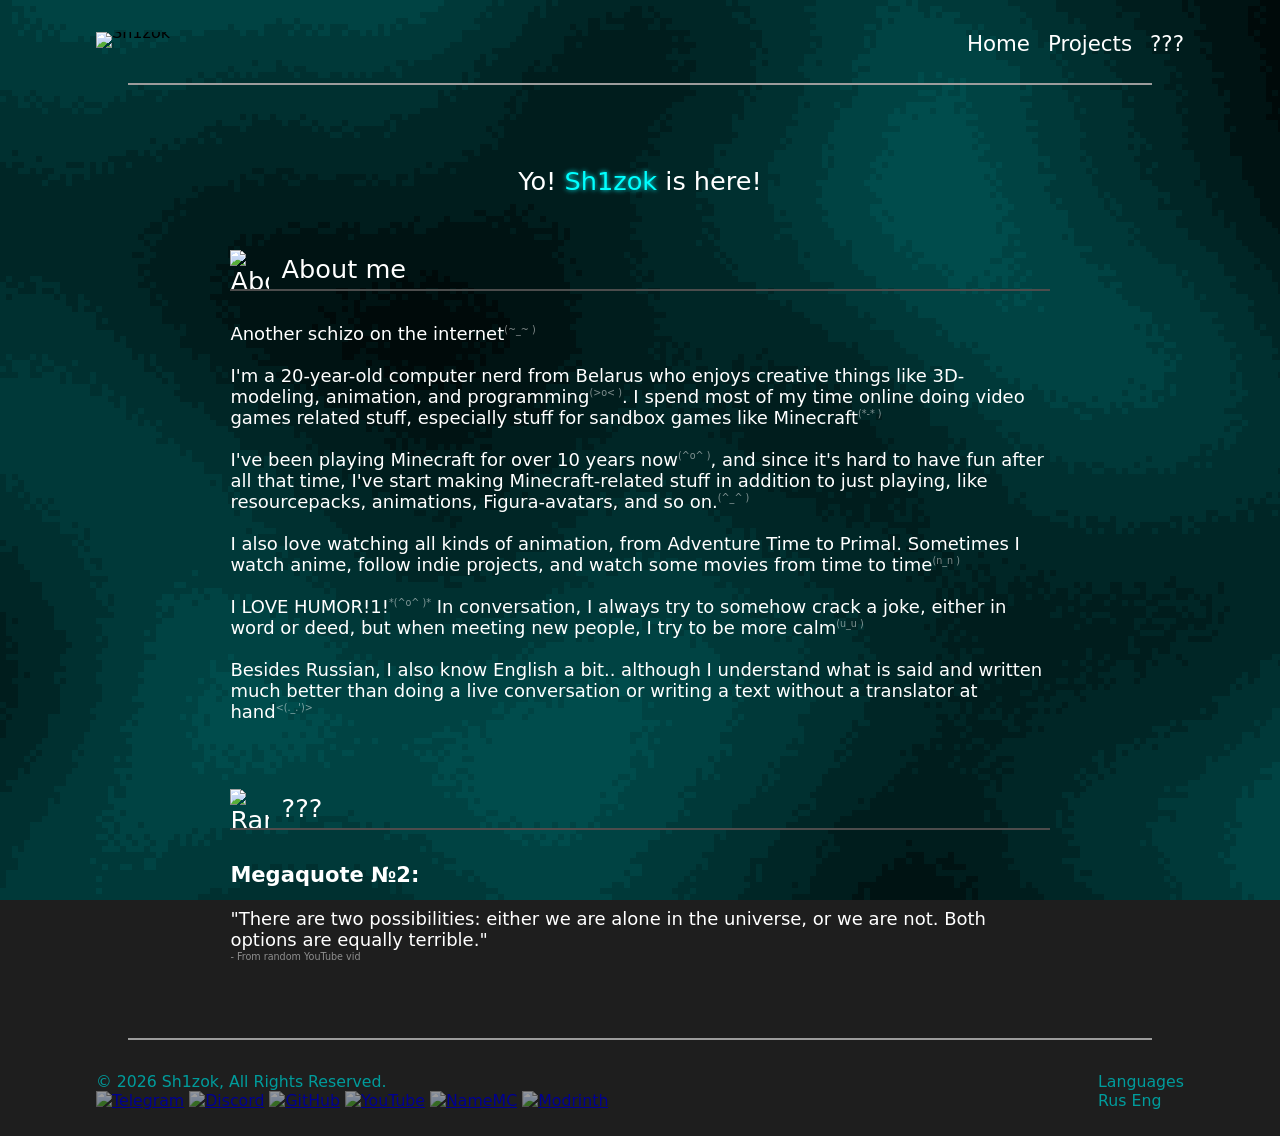
==== index.html @ af28eb4a "uh2" ====
<!DOCTYPE html>
<html lang="en">
<head>
    <meta charset="utf-8">
    <meta name="author" content="Sh1zok">
    <meta name="pseudonym" content="Sh1zok, Шизок, Шизик">
    <meta name="description" content="Another schizo on the internet (~_~ )">
    <meta name="keywords" content="Minecraft, Майнкрафт, Майн, Animation, Анимация, Sh1zok, Шизок, Site, Сайт, Shizok, Сайт Шизика, Шизок сайт">

    <title>sh1zok.site</title>
    <link rel="icon" type="image/png" href="assets/favicon.png">

    <link rel="stylesheet" href="./styles/index.css">
    <script type="module" src="./scripts/index.js"></script>
    <script type="module" src="scripts/shared/shaderInit.js"></script>
</head>
<body>
    <canvas id="backgroundCanvas"></canvas>

    <header>
        <img src="./assets/nameplate.png" alt="Sh1zok" id="nameplate">
        <nav>
            <a placeholderName="homeLink" class="navItem" href="./index.html">Home</a>
            <a placeholderName="projectsLink" class="navItem" href="./projects.html">Projects</a>
            <a class="navItem" href="./randomSplash.html">???</a>
        </nav>
    </header>
    <div id="headerDivider"></div>

    <p id="welcomeSplash"><a id='Sh1zok'>Sh1zokSh1zokSh1zok</a></p>

    <div id="aboutMeHeader">
        <img src="./assets/aboutMeIcon.png" alt="AboutMeIcon">
        <p placeholderName="aboutMeHeader">About me</p>
    </div>
    <div class="divider"></div>
    <p placeholderName="aboutMeContent" id="aboutMeContent">
        Another schizo on the internet<sup>(~_~ )</sup><br>
        <br>
        I'm a <a id='years-old'></a>-year-old computer nerd from Belarus who enjoys creative things like 3D-modeling, animation, and programming<sup>(>o< )</sup>. I spend most of my time online doing video games related stuff, especially stuff for sandbox games like Minecraft<sup>(*-* )</sup><br>
        <br>
        I've been playing Minecraft for over 10 years now<sup>(^o^ )</sup>, and since it's hard to have fun after all that time, I've start making Minecraft-related stuff in addition to just playing, like resourcepacks, animations, Figura-avatars, and so on.<sup>(^_^ )</sup><br>
        <br>
        I also love watching all kinds of animation, from Adventure Time to Primal. Sometimes I watch anime, follow indie projects, and watch some movies from time to time<sup>(n_n )</sup><br>
        <br>
        I LOVE HUMOR!1!<sup>*(^o^ )*</sup> In conversation, I always try to somehow crack a joke, either in word or deed, but when meeting new people, I try to be more calm<sup>(u_u )</sup><br>
        <br>
        Besides Russian, I also know English a bit.. although I understand what is said and written much better than doing a live conversation or writing a text without a translator at hand<sup><(._.')></sup>
    </p>

    <div id="randomThingHeader">
        <img src="./assets/randomThingIcon.png" alt="RandomThingIcon">
        <p><a href="./randomSplash.html">???</a></p>
    </div>
    <div class="divider"></div>
    <p id="randomThingContent">
        Yo, are you inspecting the sources rn? Cool! If you don't understand something, you can always contact me and ask a question!<sup>(^_^ )</sup>
    </p>

    <div id="footerDivider"></div>
    <footer>
        <div id="socialsBlock">
            <p placeholderName="license">© <a id="this-year">2026</a> Sh1zok, All Rights Reserved.</p>
            <nav>
                <a class="socialElement" target="_blank" href="https://t.me/Sh1zokWasHere"><img src="./assets/socialLogos/TelegramLogo.png" alt="Telegram"></a>
                <a class="socialElement" target="_blank" href="https://discordapp.com/users/416278117209079809"><img src="./assets/socialLogos/DiscordLogo.png" alt="Discord"></a>
                <a class="socialElement" target="_blank" href="https://github.com/Sh1zok"><img src="./assets/socialLogos/GitHubLogo.png" alt="GitHub"></a>
                <a class="socialElement" target="_blank" href="https://youtube.com/@sh1zok_was_here"><img src="./assets/socialLogos/YouTubeLogo.png" alt="YouTube"></a>
                <a class="socialElement" target="_blank" href="https://namemc.com/profile/Sh1zok"><img src="./assets/socialLogos/NameMCLogo.png" alt="NameMC"></a>
                <a class="socialElement" target="_blank" href="https://modrinth.com/user/Sh1zok"><img src="./assets/socialLogos/ModrinthLogo.png" alt="Modrinth"></a>
            </nav>
        </div>
        <div id="languagesBlock">
            <p>Languages</p>
            <nav>
                <button id="changeLangToRus">Rus</button>
                <button id="changeLangToEng">Eng</button>
            </nav>
        </div>
    </footer>
</body>
</html>
---- styles/index.css ----
@font-face {
    font-family: 'Sh1zofont';
    src: url(../assets/Sh1zofont.otf)
}
@font-face {
    font-family: 'FeatureMono';
    src: url(../assets/FeatureMono.ttf)
}



* {
    margin: 0;
    padding: 0;
    box-sizing: border-box;
    scrollbar-width: thin;
    scrollbar-color: #00FFFF #002222;
}
::-webkit-scrollbar-track {background: #002222}
::-webkit-scrollbar-thumb {background-color: #00FFFF}
body {background: rgb(30, 30, 30)}
.divider {
    width: 64vw;
    height: 2px;
    background: #4C4C4C;
    margin: 0 18vw max(2.5vh, 2.5vw) 18vw;
}
#headerDivider, #footerDivider {
    width: 80vw;
    height: 2px;
    background: #9C9C9C;
    margin: 0 10vw max(2.5vh, 2.5vw) 10vw;
}
#backgroundCanvas {
    position: fixed;
    width: 100vw;
    height: 100vh;
    z-index: -1;
    top: 0;
    left: 0;
    display: block;
}



header {
    display: flex;
    font-family: Sh1zofont, system-ui;
    line-height: 0.12vw;
    margin: max(2.5vh, 2.5vw) max(7.5vw, 7.5vh) max(2vh, 2vw) max(7.5vw, 7.5vh);
    align-items: center;
}
#nameplate {
    margin-right: max(1vw, 1vh);
    height: max(2vw, 2vh);
    image-rendering: pixelated;
}
nav {
    margin-left: auto;
    justify-content: space-around;
}
.navItem {
    text-decoration: none;
    font-size: max(1.67vw, 1.67vh);
    display: inline;
    margin-left: max(1vw, 1vh);
    color: #FFFFFF;
}
.navItem:hover {
    text-decoration: underline;
    text-shadow: 0 0 5px;
}



#welcomeSplash {
    user-select: none;
    font-family: Sh1zofont, system-ui;
    line-height: 0.12vw;
    display: flex;
    justify-content: center;
    font-size: max(2vw, 2vh);
    color: white;
    margin: 0 0 7.5vh 0;
    padding-top: max(5vh, 5vw);
}
#Sh1zok {
    color: #00FFFF;
    text-shadow: 0 0 5px;
}



#aboutMeHeader {
    margin: 0 18vw 0 18vw;
    display: flex;
    font-family: Sh1zofont, system-ui;
    color: white;
    image-rendering: pixelated;
    width: auto;
    font-size: max(2vw, 2vh);
    align-items: center;
    gap: max(1vw, 1vh);
}
#aboutMeHeader p {margin: 0}
#aboutMeHeader img {
    width: max(3vw, 3vh);
    height: max(3vw, 3vh);
}
#aboutMeContent {
    margin: 0 18vw max(7.5vh, 2.5vw) 18vw;
    font-size: max(1.25vw, 2vh);
    color: #FFFFFF;
    font-family: FeatureMono, system-ui;
}
#aboutMeContent sup {
    font-size: max(0.75vw, 1vh);
    color: #FFFFFF80;
    white-space: nowrap;
}



#randomThingHeader {
    margin: 0 18vw 0 18vw;
    display: flex;
    font-family: Sh1zofont, system-ui;
    color: white;
    image-rendering: pixelated;
    width: auto;
    font-size: max(2vw, 2vh);
    align-items: center;
    gap: max(1vw, 1vh);
}
#randomThingHeader p {margin: 0}
#randomThingHeader p a {
    text-decoration: none;
    color: #FFFFFF;
}
#randomThingHeader p a:hover {
    text-decoration: underline;
    text-shadow: 0 0 5px;
}
#randomThingHeader img {
    width: max(3vw, 3vh);
    height: max(3vw, 3vh);
}
#randomThingContent {
    margin: 0 18vw max(7.5vh, 2.5vw) 18vw;
    font-size: max(1.25vw, 2vh);
    color: #FFFFFF;
    font-family: FeatureMono, system-ui;
}
#randomThingContent sup {
    font-size: max(0.75vw, 1vh);
    color: #FFFFFF80;
    white-space: nowrap;
}
#randomThingContent img {
    width: max(20vw, 20vh);
    height: max(20vw, 20vh);
    image-rendering: pixelated;
}



footer {
    display: flex;
    margin: 0 max(7.5vw, 7.5vh) max(2vh, 2vw) max(7.5vw, 7.5vh);
    align-items: center;
    font-family: FeatureMono, system-ui;
    font-size: max(1vw, 1.75vh);
    color: #009C9C;
}
#socialBlock nav {display: flex}
.socialElement img {
    display: inline;
    width: max(4vh, 2vw);
    height: auto;
    filter: brightness(0.611);
}
.socialElement img:hover {filter: brightness(1)}
#languagesBlock {margin-left: auto}
#languagesBlock button {
    background: none;
    border: none;
    padding: 0;
    font: inherit;
    color: inherit;
    cursor: pointer;
    outline: none;
}
#languagesBlock button:hover {color: #00FFFF}





@media (max-width: 1100px) {
    .divider {
        width: 80vw;
        margin: 0 10vw max(2.5vh, 2.5vw) 10vw;
    }
    #headerDivider, #footerDivider {
        width: 95vw;
        margin: 0 2.5vw max(2.5vh, 2.5vw) 2.5vw;
    }

    header {margin: max(2.5vh, 2.5vw) max(1vw, 1vh) max(1vh, 1vw) max(1vw, 1vh)}

    #welcomeSplash {
        margin: 0 0 5vh 0;
        padding-top: max(1vh, 1vw);
    }

    #aboutMeHeader {margin: 0 10vw 0 10vw}
    #aboutMeContent {margin: 0 10vw max(7.5vh, 2.5vw) 10vw}

    #randomThingHeader {margin: 0 10vw 0 10vw}
    #randomThingContent {margin: 0 10vw max(7.5vh, 2.5vw) 10vw}

    footer {
        display: flex;
        flex-direction: column;
        align-items: center;
        text-align: center;
        font-size: max(1.5vw, 2vh);
    }
    #socialsBlock {
        display: flex;
        flex-direction: column;
        align-items: center;
        width: 100%;
    }
    #socialsBlock nav {
        display: flex;
        justify-content: center;
        gap: 5vw;
        width: 100%;
    }
    #languagesBlock {
        margin-left: 0;
        padding-top: 2vh;
    }
    #languagesBlock nav {
        display: flex;
        justify-content: center;
        gap: 15px;
    }
}
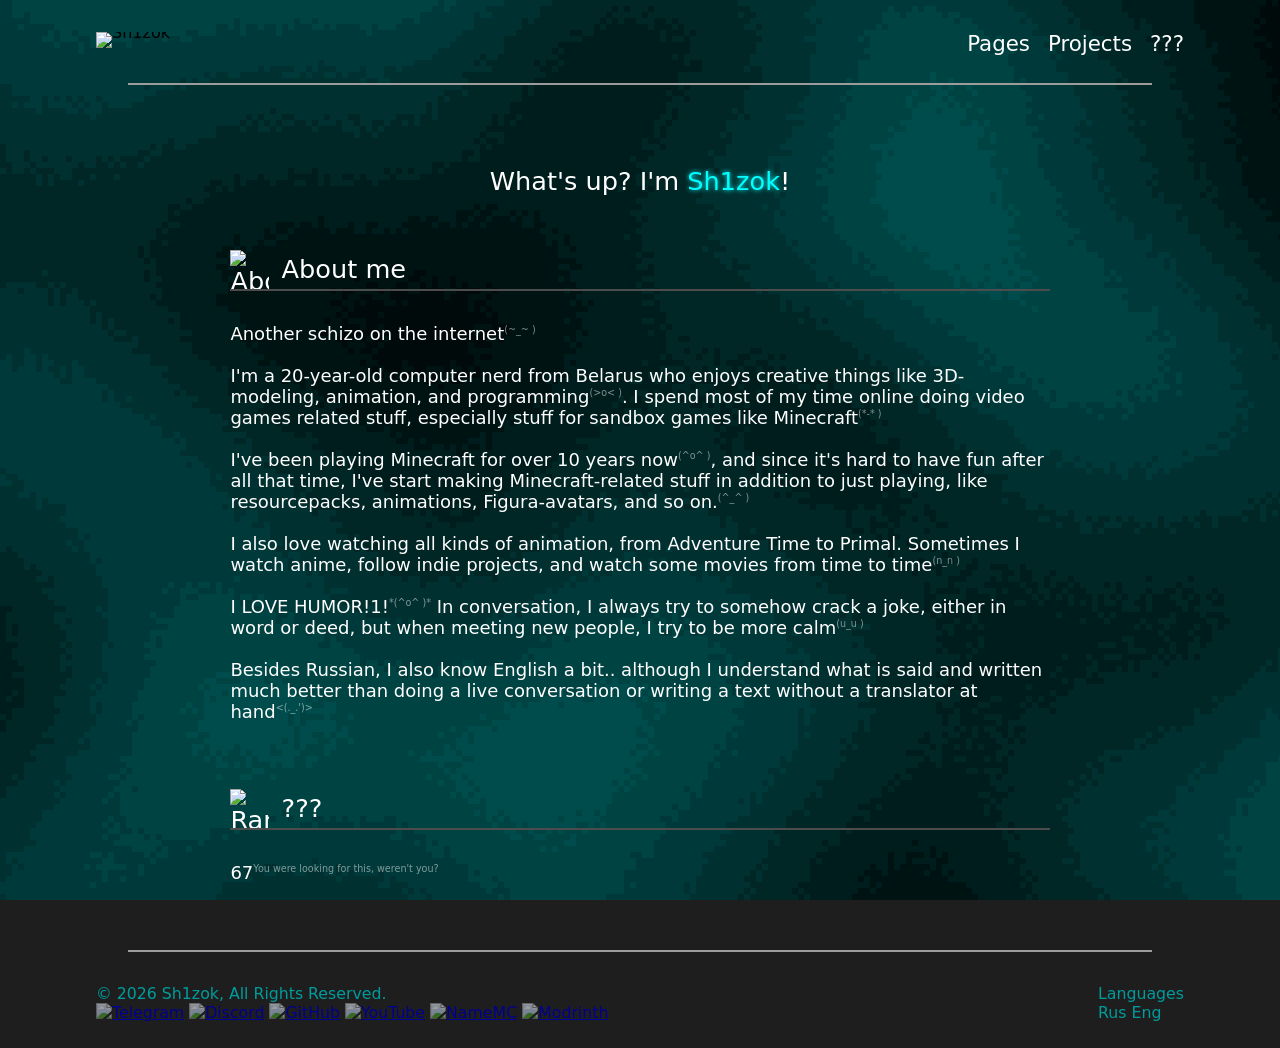
==== commit 0326d5ac: "Home => Pages" ====
--- a/index.html
+++ b/index.html
@@ -20,7 +20,7 @@
     <header>
         <img src="./assets/nameplate.png" alt="Sh1zok" id="nameplate">
         <nav>
-            <a placeholderName="homeLink" class="navItem" href="./index.html">Home</a>
+            <a placeholderName="pagesLink" class="navItem" href="https://pages.sh1zok.site/">Pages</a>
             <a placeholderName="projectsLink" class="navItem" href="./projects.html">Projects</a>
             <a class="navItem" href="./randomSplash.html">???</a>
         </nav>
